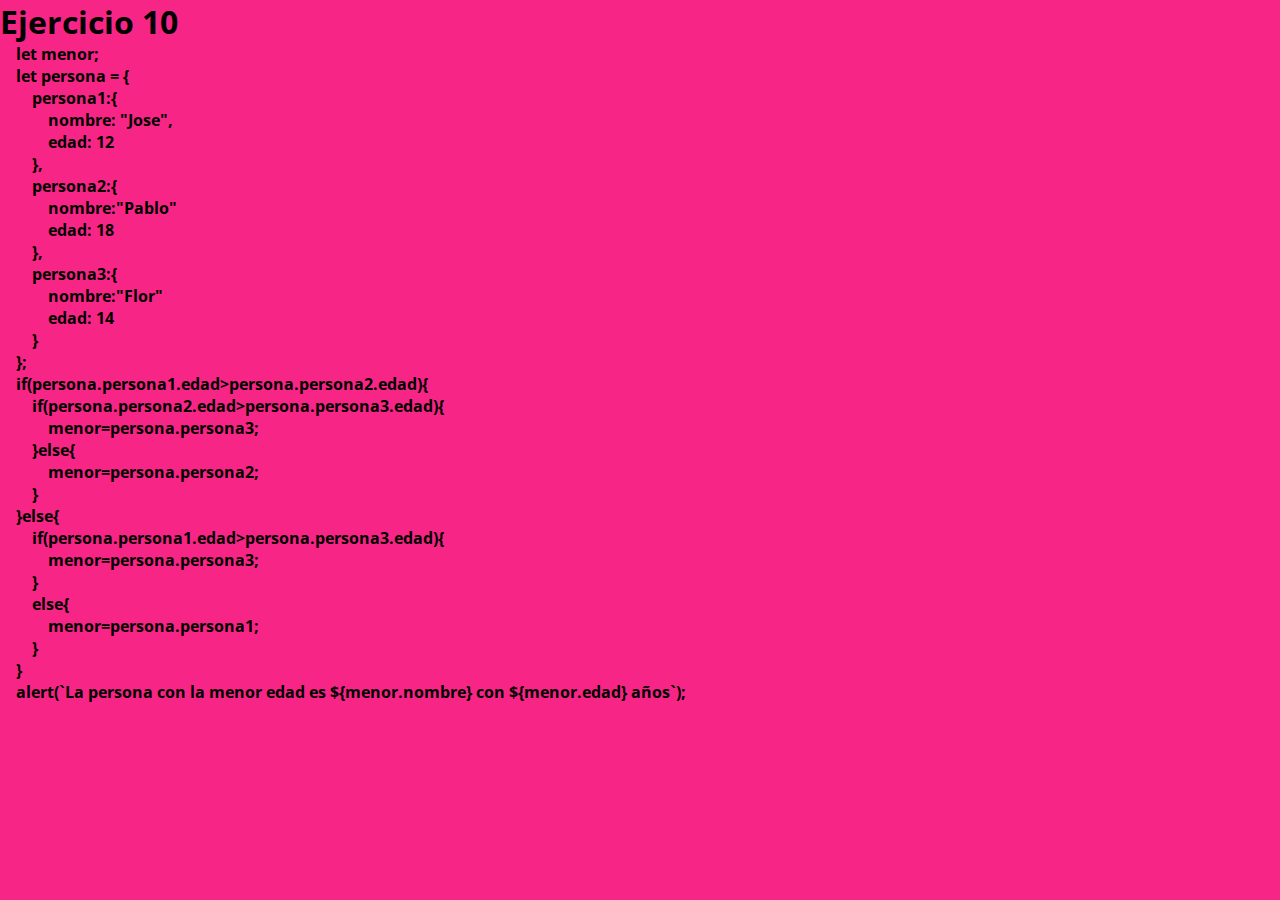
==== e10.html @ 872c86f1 "Resolucion de los retos de la hackathon" ====
<!DOCTYPE html>
<html lang="en">
<head>
    <meta charset="UTF-8">
    <meta http-equiv="X-UA-Compatible" content="IE=edge">
    <meta name="viewport" content="width=device-width, initial-scale=1.0">
    <title>Document</title>
    <link rel="stylesheet" href="styles.css">
    <link rel="preconnect" href="https://fonts.gstatic.com">
    <link href="https://fonts.googleapis.com/css2?family=Open+Sans:wght@300&display=swap" rel="stylesheet">
</head>
<body>
    <div>
        <h1>Ejercicio 10</h1>
        <div>
            <p class="indent1">let menor;</p>
            <p class="indent1">let persona = {</p>
            <p class="indent2">persona1:{</p>
            <p class="indent3">nombre: "Jose",</p>
            <p class="indent3">edad: 12</p>
            <p class="indent2">},</p>
            <p class="indent2">persona2:{</p>
            <p class="indent3">nombre:"Pablo"</p>
            <p class="indent3">edad: 18</p>
            <p class="indent2">},</p>
            <p class="indent2">persona3:{</p>
            <p class="indent3">nombre:"Flor"</p>
            <p class="indent3">edad: 14</p>
            <p class="indent2">}</p>
            <p class="indent1">};</p>
            <p class="indent1">if(persona.persona1.edad>persona.persona2.edad){</p>
            <p class="indent2">if(persona.persona2.edad>persona.persona3.edad){</p>
            <p class="indent3">menor=persona.persona3;</p>
            <p class="indent2">}else{</p>
            <p class="indent3">menor=persona.persona2;</p>
            <p class="indent2">}</p>
            <p class="indent1">}else{</p>
            <p class="indent2"> if(persona.persona1.edad>persona.persona3.edad){</p>
            <p class="indent3">menor=persona.persona3;</p>
            <p class="indent2">}</p>
            <p class="indent2">else{</p>
            <p class="indent3">menor=persona.persona1;</p>
            <p class="indent2">}</p>
            <p class="indent1">}</p>
            <p class="indent1">alert(`La persona con la menor edad es ${menor.nombre} con ${menor.edad} años`);</p>
        </div>
    </div>
    <script src="js/app10.js"></script>
</body>
</html>
---- styles.css ----
*{
    margin: 0;
    padding: 0;
    box-sizing: border-box;
}

body{
    font-family: 'Open Sans', sans-serif;
    font-weight: 700;
    background-color: #f72585;
}

header{
 background-color: #7209b7;
 height: 100px;
}

nav{
    height: 100%;
}

ul{
    height: 100%;
    display: flex;
    justify-content: space-around;
    align-items: center;
}

    ul li{
        list-style: none;
        /* display: inline-block; */
        border: 1px solid black;
        padding: 5px;
        background-color: white;
    }

    ul li a{
        text-decoration: none;
        color: black;
    }

.indent1{
    text-indent: 1em;
}

.indent2{
    text-indent: 2em;
}

.indent3{
    text-indent: 3em;
}

#container{
    width: 600px;
    margin: 0 auto;
    margin-top: 40px;
}

    #container h1{
        height: 100px;
        border: 2px solid black;
        border-radius: 5px;
        display: flex;
        align-items: center;
        background-color: #480ca8;
        color: white;
        padding-left: 10px;
    }

    #container div{
        width: 80%;
        margin: 20px auto;
        border: 2px solid black;
        border-radius: 5px;
        padding: 10px;
        background-color: #f1faee;
    }
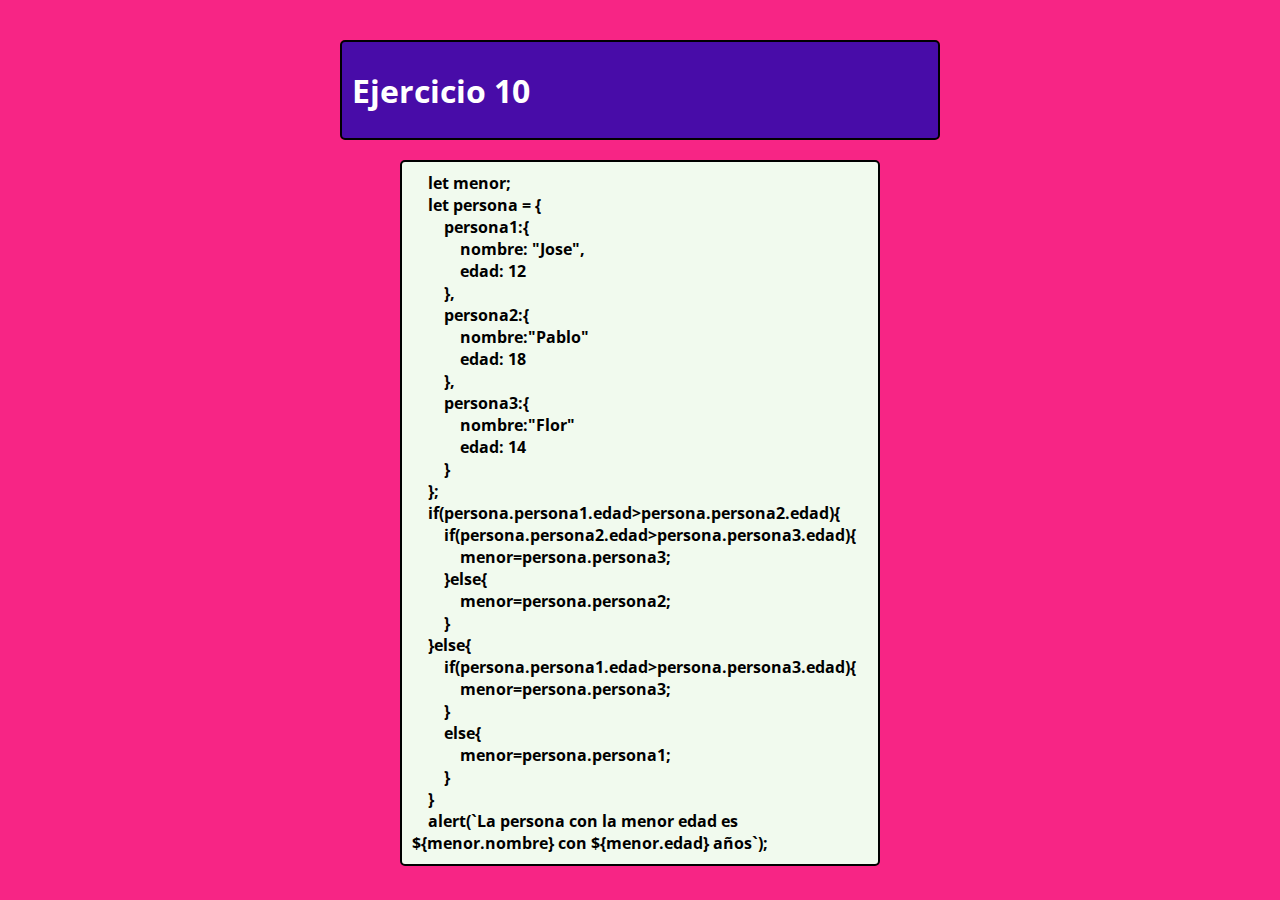
==== commit f95cd8f8: "Arreglo de la union de los estilos con los documentos html" ====
--- a/e10.html
+++ b/e10.html
@@ -10,7 +10,7 @@
     <link href="https://fonts.googleapis.com/css2?family=Open+Sans:wght@300&display=swap" rel="stylesheet">
 </head>
 <body>
-    <div>
+    <div id="container">
         <h1>Ejercicio 10</h1>
         <div>
             <p class="indent1">let menor;</p>
